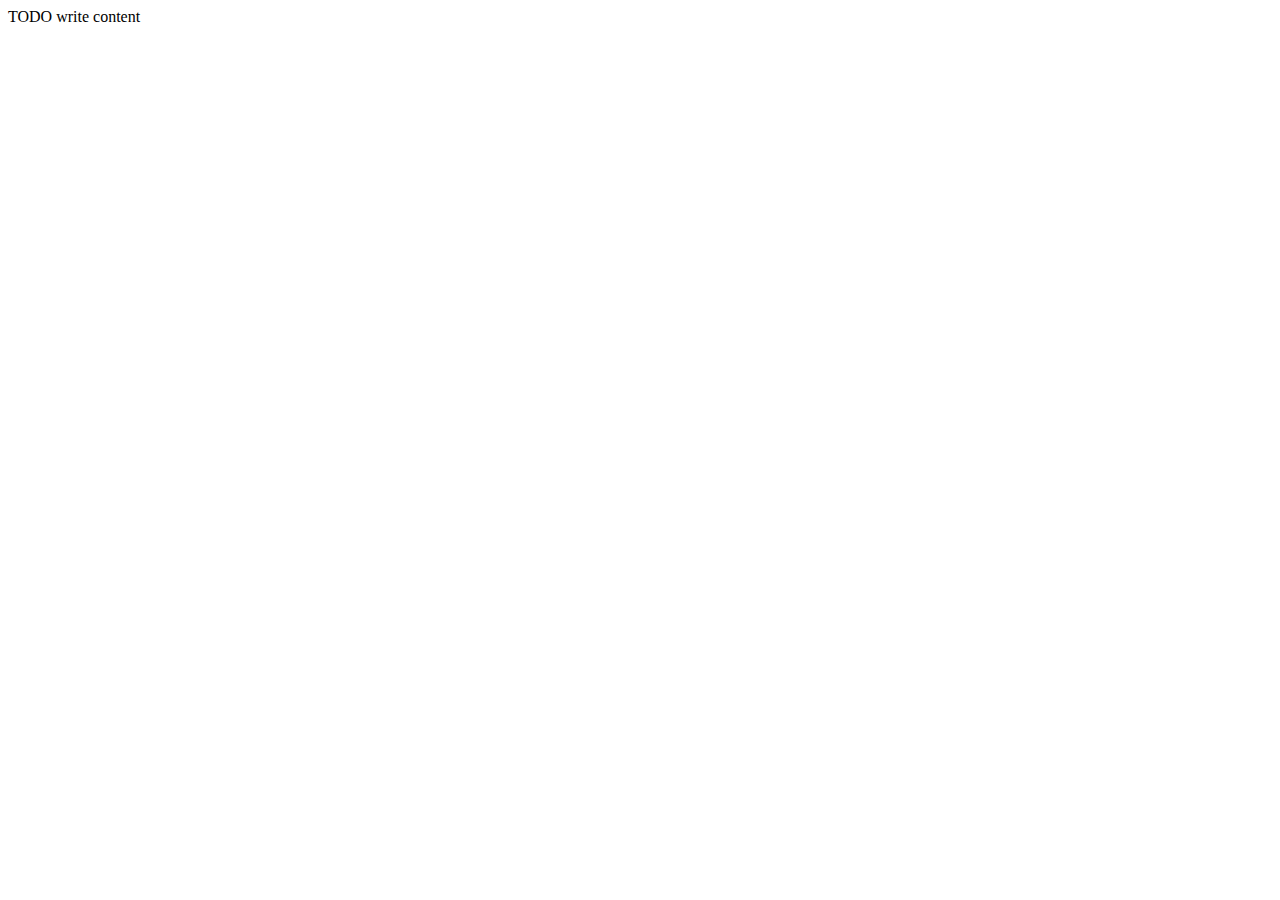
==== src/main/resources/static/index.html @ f7170612 "Initial commit" ====
<!DOCTYPE html>
<!--
Click nbfs://nbhost/SystemFileSystem/Templates/Licenses/license-default.txt to change this license
Click nbfs://nbhost/SystemFileSystem/Templates/Other/html.html to edit this template
-->
<html>
    <head>
        <title>TODO supply a title</title>
        <meta charset="UTF-8">
        <meta name="viewport" content="width=device-width, initial-scale=1.0">
    </head>
    <body>
        <div>TODO write content</div>
    </body>
</html>
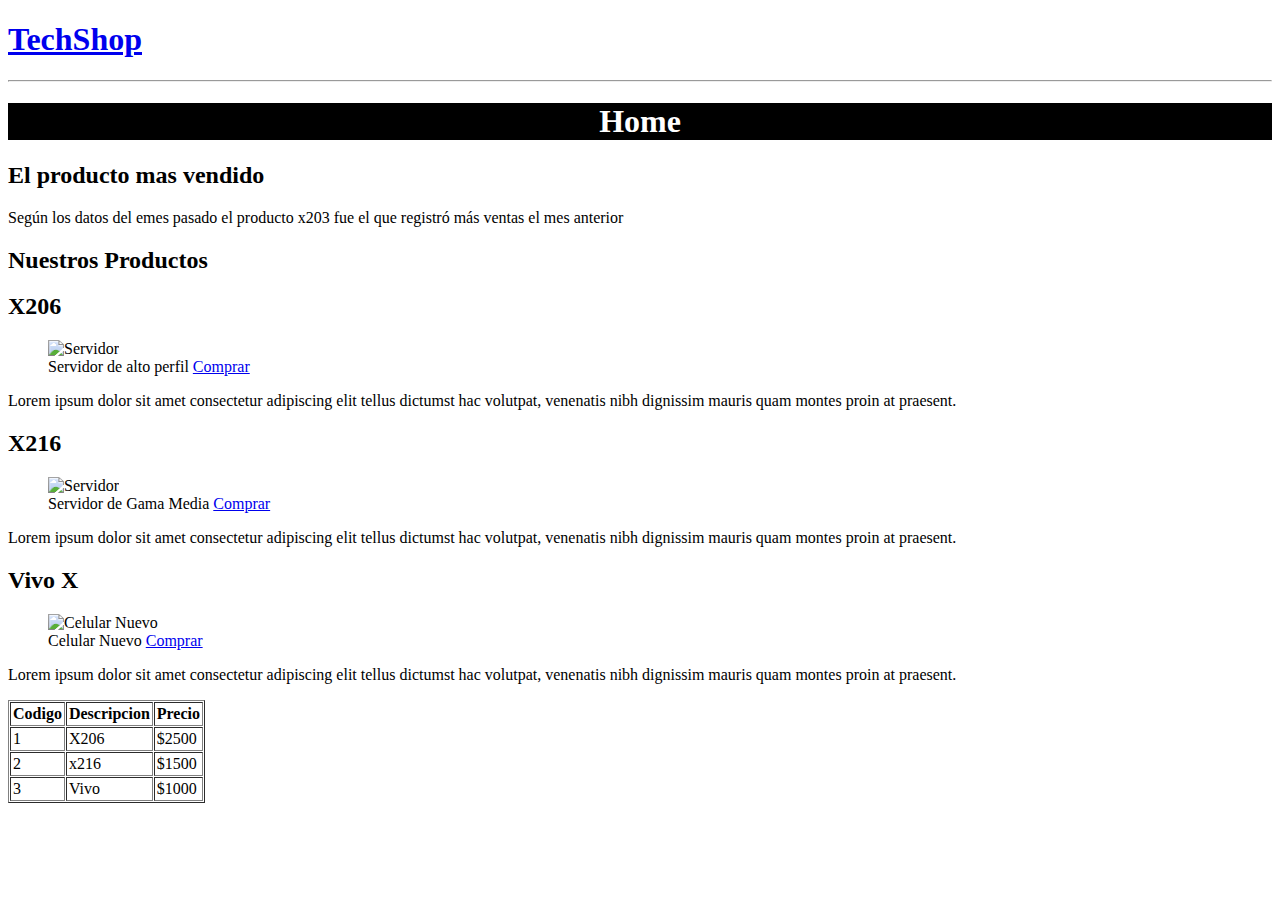
==== commit 1fc0561c: "Ejemplos (Semana 2)" ====
--- a/src/main/resources/static/index.html
+++ b/src/main/resources/static/index.html
@@ -3,13 +3,100 @@
 Click nbfs://nbhost/SystemFileSystem/Templates/Licenses/license-default.txt to change this license
 Click nbfs://nbhost/SystemFileSystem/Templates/Other/html.html to edit this template
 -->
-<html>
-    <head>
-        <title>TODO supply a title</title>
+<html>        <!<!-- Padre -->
+    <head>                     <!<!-- Hijo -->
+        <title>TechShop</title>      <!<!-- Hermanos -->
         <meta charset="UTF-8">
         <meta name="viewport" content="width=device-width, initial-scale=1.0">
     </head>
     <body>
-        <div>TODO write content</div>
+        <header>       
+            <nav> 
+                <a href="index.html"><h1>TechShop</h1></a> 
+            </nav>
+            <hr> <!<!-- Salto de Pagina -->
+        </header>
+        <aside>
+            <h1 style ="text-align: center; background-color: black; color: white">Home</h1>
+            <h2> El producto mas vendido </h2>
+            <p>Según los datos del emes pasado el producto x203 
+               fue el que registró más ventas el mes anterior</p>
+        </aside>
+        
+        <section> 
+            <h2> Nuestros Productos</h2>
+            <article> 
+                <h2> X206</h2>
+                <figure> 
+                    <img src="https://www.dbtechnologies.com/images/299/7134/180x180/cover/q-100/align-4/VIO-X206-front-no-grille.png" alt="Servidor" height="150"/>
+                    <figcaption> Servidor de alto perfil <a href="#">Comprar</a></figcaption>
+                </figure>
+                <p>
+                  Lorem ipsum dolor sit amet consectetur adipiscing elit tellus dictumst
+                  hac volutpat, venenatis nibh dignissim mauris quam montes proin at praesent.   
+                </p>
+            </article>
+            
+            <!<!-- Segundo Ejemplo Article -->
+            
+            <article> 
+                <h2> X216</h2>
+                <figure> 
+                    <img src="https://dbsales.dk/wp-content/uploads/2021/06/VIO-X206-100-left-corner.png" alt="Servidor" height="150"/>
+                    <figcaption> Servidor de Gama Media <a href="#">Comprar</a></figcaption>
+                </figure>
+                <p>
+                  Lorem ipsum dolor sit amet consectetur adipiscing elit tellus dictumst
+                  hac volutpat, venenatis nibh dignissim mauris quam montes proin at praesent.   
+                </p>
+            </article>
+            
+            <!<!-- Tercer Ejemplo Article -->
+            
+            <article> 
+                <h2> Vivo X</h2>
+                <figure> 
+                    <img src="https://ae01.alicdn.com/kf/Sc517d6d00cd742e884a67602df8bdd3eh.jpg_640x640Q90.jpg_.webp" alt="Celular Nuevo" height="150"/>
+                    <figcaption> Celular Nuevo <a href="#">Comprar</a></figcaption>
+                </figure>
+                <p>
+                  Lorem ipsum dolor sit amet consectetur adipiscing elit tellus dictumst
+                  hac volutpat, venenatis nibh dignissim mauris quam montes proin at praesent.   
+                </p>
+            </article>
+            
+            <!<!-- Cuarto Ejemplo Article (Tabla) -->
+            
+            <article>
+                <table border="1" cellspacing="1" cellpadding="2">
+                    <thead>
+                        <tr>
+                            <th>Codigo</th>
+                            <th>Descripcion</th>
+                            <th>Precio</th>
+                        </tr>
+                    </thead>
+                    <tbody>
+                        <tr>
+                            <td>1</td>
+                            <td>X206</td>
+                            <td>$2500</td>
+                        </tr>
+                        <tr>
+                            <td>2</td>
+                            <td>x216</td>
+                            <td>$1500</td>
+                        </tr>
+                        <tr>
+                            <td>3</td>
+                            <td>Vivo</td>
+                            <td>$1000</td>
+                        </tr>
+                    </tbody>
+                </table>
+            </article>
+    
+        </section>
     </body>
 </html>
+ 